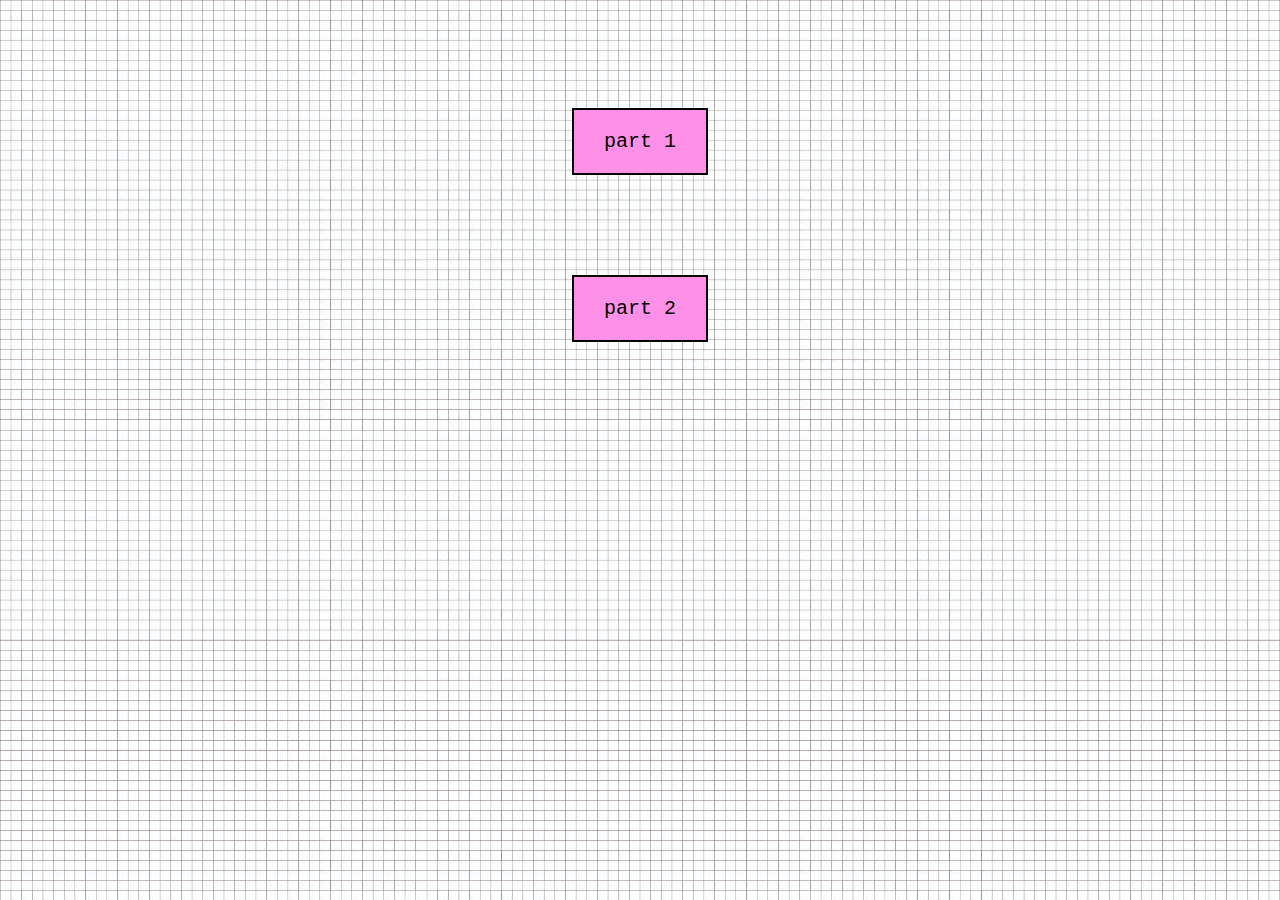
==== index.html @ 6ebcb013 "hvjemjbmef" ====
<!DOCTYPE html>
<html lang="en">
  <head>
    <meta charset="UTF-8">
    <link rel="stylesheet" href="style.css">
    <script src="script.js" defer></script> 
    <body>
      
    <div class="Button">
      <div><a href="partone/one-inputoutput.html" class="button-link">part 1</a></div>
    <div><a href="parttwo/two-inputoutput.html" class="button-link">part 2</a></div>
      </div>
      
    </body>
    </html>
---- style.css ----
body {
    margin-left: 10%;
    margin-right: 10%;
    background-image: url('../images2/grid.jpg');
    background-size: cover;
    display: flex;
    flex-direction: column; 
    align-items: center;
    cursor: url('790c78d39fd853ae72167411aa11d727-pixilated-hand-cursor-1.png.webp'), auto;
}

.button-link {
    display: inline-flex;  
    align-items: center;
    justify-content: center;
    background-color: #ff90e8;
    color: #000;
    font-family: 'Courier New', Courier, monospace;
    border: 2px solid #000;
    margin-top: 100px;
    cursor: pointer;
    font-size: 20px;
    padding: 20px 30px;
    text-decoration: none; 
    text-align: center;
    transition: all 0.14s ease-out;
    white-space: nowrap;
}

.button-link:hover {
    box-shadow: 4px 4px 0 #000;
    transform: translate(-4px, -4px);
}

.button-link:focus-visible {
    outline-offset: 1px;
}
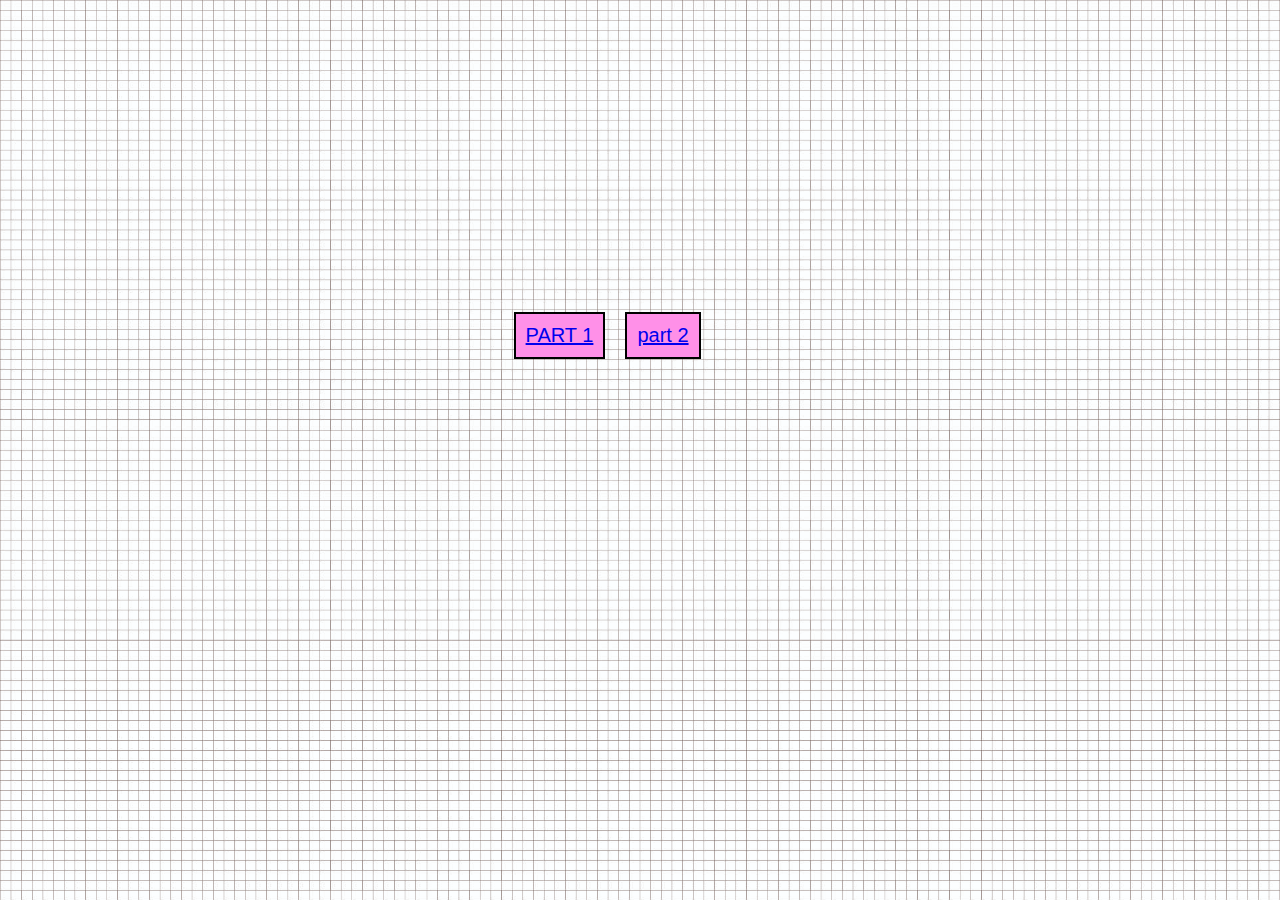
==== commit b1eabbff: "hey ho" ====
--- a/index.html
+++ b/index.html
@@ -7,10 +7,11 @@
     <script src="script.js" defer></script> 
     <body>
       
-    <div class="Button">
-      <div><a href="partone/one-inputoutput.html" class="button-link">part 1</a></div>
-    <div><a href="parttwo/two-inputoutput.html" class="button-link">part 2</a></div>
-      </div>
+    <section class="button-container">
+        
+      <div class="button-link"><a href="../partone/index.html">PART 1</a></div>
+      <div class="button-link"><a href="../parttwo/index.html">part 2</a></div>
+  </section>
       
     </body>
     </html>--- a/style.css
+++ b/style.css
@@ -1,29 +1,39 @@
 body {
-    margin-left: 10%;
-    margin-right: 10%;
+    margin-top: 15%;
     background-image: url('../images2/grid.jpg');
     background-size: cover;
     display: flex;
-    flex-direction: column; 
+   /* flex-direction: column;*/ 
     align-items: center;
-    cursor: url('790c78d39fd853ae72167411aa11d727-pixilated-hand-cursor-1.png.webp'), auto;
+    cursor: url('  '), auto;
+}
+
+.button-container {
+  display: flex;  
+  justify-content: center; 
+  gap: 20px; 
+  margin-top: 20px;
+  margin-left: 40%;
 }
 
 .button-link {
-    display: inline-flex;  
+    display: inline-block;
     align-items: center;
     justify-content: center;
     background-color: #ff90e8;
     color: #000;
-    font-family: 'Courier New', Courier, monospace;
+    font-family: "jali-latin-variable", sans-serif;
+    font-variation-settings: 'wght' 400;
     border: 2px solid #000;
     margin-top: 100px;
     cursor: pointer;
     font-size: 20px;
-    padding: 20px 30px;
+    padding: 30px 50px;
+    padding: 10px;
     text-decoration: none; 
     text-align: center;
     transition: all 0.14s ease-out;
+    gap: 10px;
     white-space: nowrap;
 }
 
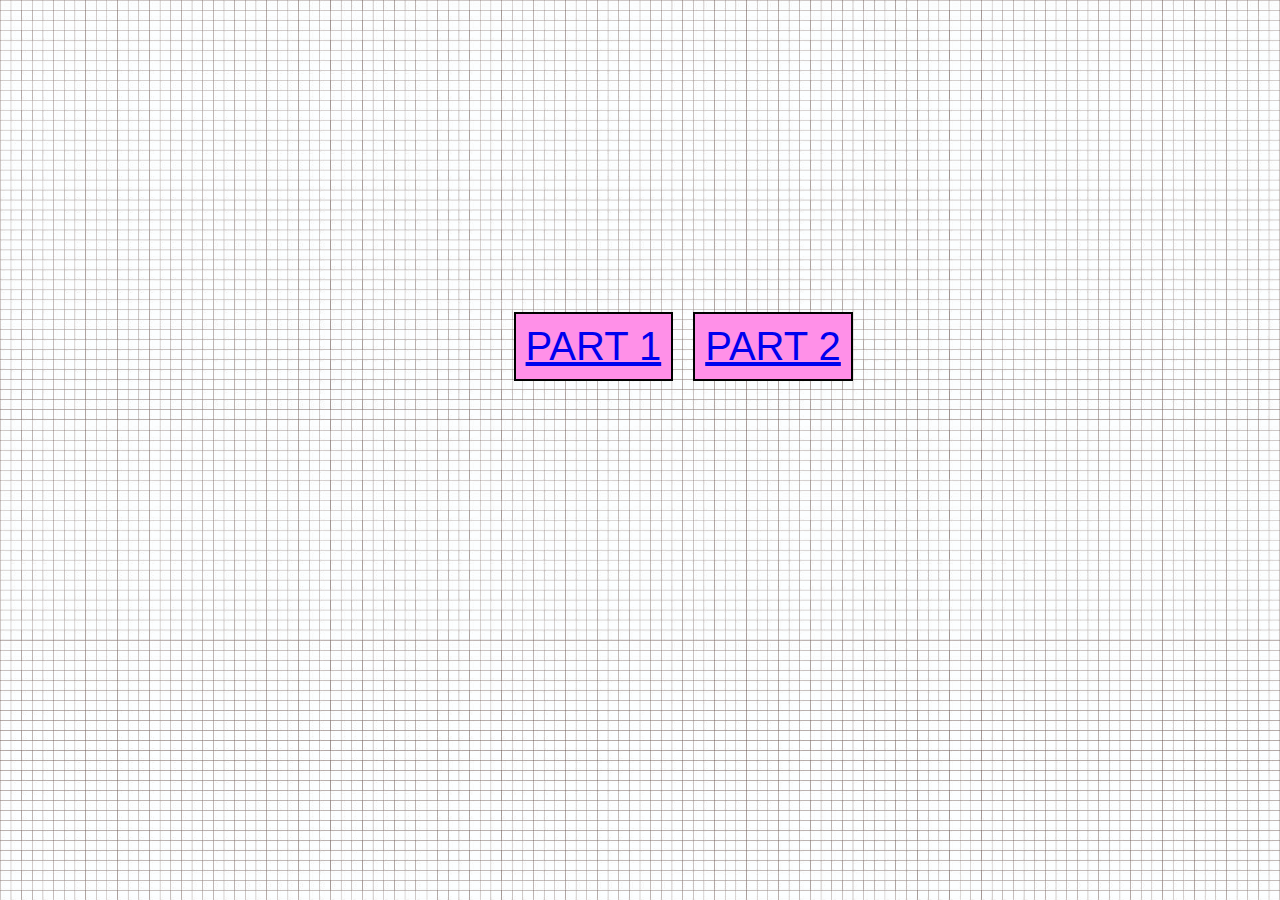
==== commit 0d633f8e: "POST" ====
--- a/index.html
+++ b/index.html
@@ -10,7 +10,7 @@
     <section class="button-container">
         
       <div class="button-link"><a href="../partone/index.html">PART 1</a></div>
-      <div class="button-link"><a href="../parttwo/index.html">part 2</a></div>
+      <div class="button-link"><a href="../parttwo/index.html">PART 2</a></div>
   </section>
       
     </body>
--- a/style.css
+++ b/style.css
@@ -27,8 +27,8 @@
     border: 2px solid #000;
     margin-top: 100px;
     cursor: pointer;
-    font-size: 20px;
-    padding: 30px 50px;
+    font-size: 40px;
+    padding: 50px 80px;
     padding: 10px;
     text-decoration: none; 
     text-align: center;
